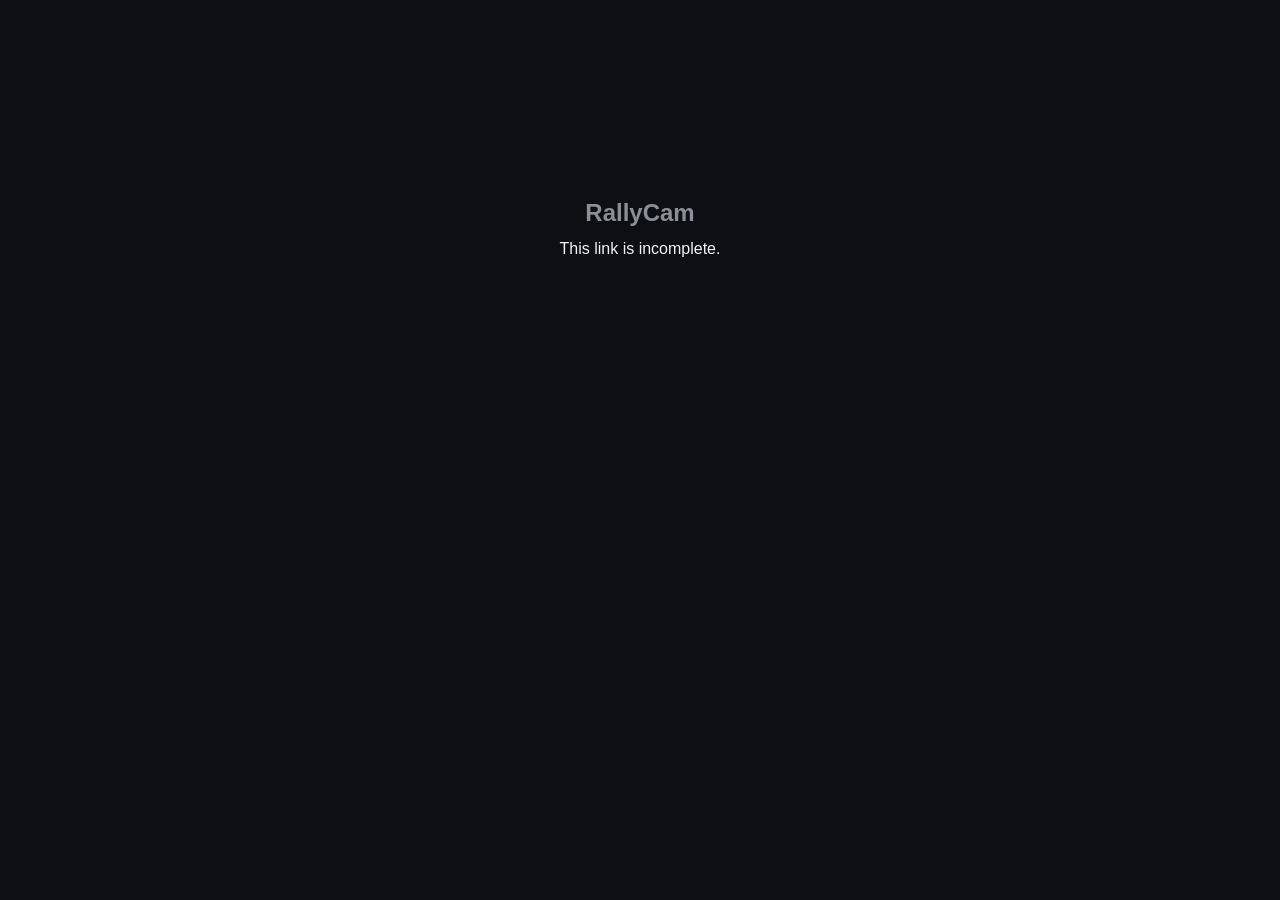
==== index.html @ 4c09b877 "Redesign collection match picker with score cards and selected-game state" ====
<!doctype html>
<html lang="en">
<head>
  <meta charset="utf-8">
  <meta name="viewport" content="width=device-width, initial-scale=1">
  <meta name="referrer" content="no-referrer">
  <meta name="robots" content="noindex, nofollow">
  <meta name="color-scheme" content="dark">
  <meta name="theme-color" content="#0E0F12">
  <meta http-equiv="Content-Security-Policy" content="default-src 'none'; script-src 'self' https://www.youtube.com https://s.ytimg.com; style-src 'self'; frame-src https://www.youtube.com; img-src 'self' data:; base-uri 'none'; form-action 'none'">
  <title>RallyCam match</title>
  <meta property="og:type" content="website">
  <meta property="og:title" content="RallyCam match">
  <meta property="og:description" content="Score, momentum, stats and clips from a table tennis match.">
  <meta name="description" content="Score, momentum, stats and clips from a table tennis match.">
  <link rel="icon" href="data:,">
  <link rel="stylesheet" href="style.css?v=match-picker-3">
</head>
<body>
  <div id="app">
    <main class="page"><p class="message">Loading match…</p></main>
  </div>
  <noscript><main class="page"><p class="message">This page needs JavaScript to show the match.</p></main></noscript>
  <script type="module" src="app.js?v=match-picker-3"></script>
</body>
</html>
---- style.css ----
:root {
  --bg: #0e0f12;
  --card: #1a1c21;
  --sheet: #17191d;
  --sheet-head: #1f2228;
  --rule: #23262c;
  --sep: #262931;
  --text: #f2f3f5;
  --dim: #8b8f98;
  --num: #6b707a;
  --lose: #5d626c;
  --left: #ffd23f;
  --right: #5aa9ff;
  --left-tint: rgba(255, 210, 63, 0.16);
  --right-tint: rgba(90, 169, 255, 0.16);
}

* { box-sizing: border-box; }

html { -webkit-text-size-adjust: 100%; background: var(--bg); }

body {
  margin: 0;
  background: var(--bg);
  color: var(--text);
  font: 14px/1.4 -apple-system, BlinkMacSystemFont, "SF Pro Text", "Segoe UI", Roboto, "Helvetica Neue", Arial, sans-serif;
}

.page {
  max-width: 480px;
  margin: 0 auto;
  padding: max(16px, env(safe-area-inset-top)) 16px max(28px, env(safe-area-inset-bottom));
}

h1, h2, p { margin: 0; }

/* A collection keeps every game in the same page, with its own video and timing. */
.collection { max-width: 520px; margin: 0 auto; padding-top: max(20px, env(safe-area-inset-top)); }
.collection-top { padding: 12px 20px 22px; border-bottom: 1px solid var(--rule); }
.collection-top h1 { font-size: clamp(26px, 6vw, 36px); font-weight: 800; margin-top: 8px; overflow-wrap: anywhere; }
.collection-count { color: var(--dim); margin-top: 8px; }
.collection-nav { margin: 18px 16px 0; }
.match-picker { background: var(--card); border: 1px solid var(--sep); border-radius: 18px; overflow: clip; }
.match-picker summary { padding: 18px; cursor: pointer; list-style: none; }
.match-picker summary::-webkit-details-marker { display: none; }
.picker-current { display: block; }
.picker-current-meta { display: flex; align-items: center; justify-content: space-between; gap: 12px; margin-bottom: 14px; color: var(--left); font-size: 12px; font-weight: 700; }
.picker-change { display: inline-flex; align-items: center; gap: 7px; color: var(--dim); font-weight: 500; }
.picker-chevron { display: inline-block; font-size: 20px; line-height: 14px; transition: transform 150ms; }
.match-picker[open] .picker-chevron { transform: rotate(180deg); }
.picker-teams { display: grid; gap: 8px; }
.picker-team { display: grid; grid-template-columns: minmax(0, 1fr) auto; align-items: center; column-gap: 20px; text-align: left; color: var(--text); font-size: 15px; font-weight: 600; }
.picker-team > span { overflow-wrap: anywhere; }
.picker-team b { min-width: 30px; text-align: right; font-size: 23px; line-height: 1.1; font-weight: 800; font-variant-numeric: tabular-nums; }
.picker-team.is-winner b { color: var(--left); }
.picker-panel { padding: 0 8px 8px; border-top: 1px solid var(--sep); }
.picker-panel-title { padding: 16px 10px 10px; color: var(--dim); font-size: 10px; font-weight: 700; text-transform: uppercase; letter-spacing: 1.5px; }
.picker-list { display: grid; gap: 5px; max-height: 350px; overflow-y: auto; overscroll-behavior: contain; scrollbar-color: var(--num) transparent; }
.picker-choice { display: flex; gap: 12px; width: 100%; min-width: 0; padding: 14px 10px; border: 1px solid transparent; border-radius: 12px; background: transparent; color: var(--text); font: inherit; cursor: pointer; }
.picker-choice:hover { background: rgba(255,255,255,0.04); }
.picker-choice.is-selected { background: rgba(255,210,63,0.06); border-color: rgba(255,210,63,0.28); }
.picker-number { display: grid; place-items: center; flex: 0 0 26px; height: 26px; border: 1px solid var(--sep); border-radius: 50%; color: var(--dim); font-size: 11px; }
.is-selected .picker-number { color: var(--bg); background: var(--left); border-color: var(--left); font-weight: 800; }
.picker-choice-content { flex: 1; min-width: 0; }
.picker-choice-meta { display: flex; justify-content: space-between; gap: 10px; margin-bottom: 10px; color: var(--dim); font-size: 10px; text-align: left; }
.is-selected .picker-choice-meta > span { color: var(--left); }
.picker-choice .picker-team { font-size: 13px; font-weight: 500; }
.picker-choice .picker-team b { font-size: 18px; }
.collection-buttons { display: flex; gap: 10px; margin-top: 12px; }
.collection-buttons button { flex: 1; padding: 12px 8px; border: 0; border-radius: 10px; background: var(--sheet-head); color: var(--text); font: inherit; font-weight: 600; cursor: pointer; }
.collection-buttons button:disabled { opacity: 0.35; cursor: default; }
.collection-buttons button:not(:disabled):last-child { background: var(--left); color: var(--bg); }
button:focus-visible, summary:focus-visible, a:focus-visible { outline: 2px solid var(--left); outline-offset: -3px; }
@media (prefers-reduced-motion: reduce) { .picker-chevron { transition: none; } }

.top { margin: 4px 2px 14px; }
.eyebrow { color: var(--dim); font-size: 12px; font-weight: 600; letter-spacing: 0.04em; text-transform: uppercase; }
.top h1 { font-size: 24px; font-weight: 800; letter-spacing: -0.01em; margin-top: 2px; overflow-wrap: anywhere; }

.sec { color: var(--dim); font-size: 11px; font-weight: 700; text-transform: uppercase; letter-spacing: 0.06em; margin: 20px 2px 8px; }

/* Result card */
.hero { background: var(--card); border-radius: 16px; padding: 14px; }
.hero .r { display: flex; justify-content: space-between; align-items: center; gap: 12px; padding: 4px 0; font-weight: 700; font-size: 14px; }
.hero .nm { overflow-wrap: anywhere; }
.hero .score { font-size: 26px; font-weight: 800; font-variant-numeric: tabular-nums; }
.hero .score.win { color: var(--left); }
.hero .meta { color: var(--dim); font-size: 12px; margin-top: 6px; }

/* Watch */
.watch { display: flex; flex-wrap: wrap; align-items: center; justify-content: center; gap: 8px 16px; margin-top: 10px; }
.btn {
  flex: 1 1 100%;
  appearance: none; border: 0; border-radius: 12px; cursor: pointer;
  background: var(--left); color: var(--bg);
  font: inherit; font-size: 16px; font-weight: 700; padding: 13px 16px;
}
.btn:active { opacity: 0.85; }
.ytlink { color: var(--left); font-size: 13px; font-weight: 600; text-decoration: none; }
.player-wrap { flex: 1 1 100%; }
.player-wrap[hidden], .note[hidden] { display: none; }
.frame { aspect-ratio: 16 / 9; background: #000; border-radius: 12px; overflow: hidden; }
.frame iframe { display: block; width: 100%; height: 100%; border: 0; }
.note { background: var(--card); border-radius: 10px; color: var(--dim); font-size: 13px; padding: 10px 12px; margin-top: 8px; }
.novideo { color: var(--dim); font-size: 13px; text-align: center; margin-top: 12px; }

/* Chart */
.chart { background: var(--card); border-radius: 14px; padding: 10px 8px 6px; }
.chart .lg { display: flex; justify-content: space-between; gap: 8px; color: var(--dim); font-size: 10.5px; padding: 0 4px 4px; }
.chart .lg span { overflow: hidden; text-overflow: ellipsis; white-space: nowrap; }
.chart svg { display: block; height: 130px; }
.chart .empty { color: var(--dim); text-align: center; padding: 40px 0; }

/* Stats */
.tiles { display: grid; grid-template-columns: 1fr 1fr; gap: 8px; }
.tile { background: var(--card); border-radius: 14px; padding: 10px 12px; min-width: 0; }
.tile .k { color: var(--dim); font-size: 12px; }
.tile .v { font-size: 17px; font-weight: 800; margin-top: 3px; font-variant-numeric: tabular-nums; white-space: nowrap; overflow: hidden; text-overflow: ellipsis; }
.tile small { font-size: 11px; color: var(--dim); font-weight: 600; }

/* Scoresheet */
.sechead { display: flex; justify-content: space-between; align-items: flex-end; }
.toggle {
  appearance: none; border: 0; border-radius: 999px; cursor: pointer;
  background: var(--card); color: var(--text);
  font: inherit; font-size: 12.5px; font-weight: 600; padding: 6px 12px; margin-bottom: 6px;
}
.toggle[aria-pressed="true"] { background: var(--left); color: var(--bg); }

.sheet { background: var(--sheet); border-radius: 16px; }
.hd, .row, .tagrow { display: grid; grid-template-columns: 34px 1fr 1fr 34px; align-items: center; }
.hd {
  position: sticky; top: 0; z-index: 2;
  background: var(--sheet-head); padding: 10px 0 9px;
  border-radius: 16px 16px 0 0;
}
.hd .tm { text-align: center; font-size: 11px; font-weight: 800; letter-spacing: 0.02em; line-height: 1.25; padding: 0 2px; overflow-wrap: anywhere; }
.left { --c: var(--left); --tint: var(--left-tint); }
.right { --c: var(--right); --tint: var(--right-tint); }
.hd .tm { color: var(--c); }

.row { border-top: 1px solid var(--rule); min-height: 40px; }
.row[data-play] { cursor: pointer; -webkit-tap-highlight-color: transparent; }
.row[data-play]:active, .row.playing { background: rgba(255, 255, 255, 0.05); }
.row:focus-visible { outline: 2px solid var(--right); outline-offset: -2px; }
.row .n { text-align: center; color: var(--num); font-size: 11.5px; font-variant-numeric: tabular-nums; }
.cell {
  position: relative; display: flex; align-items: center; justify-content: center;
  align-self: stretch;
  font-size: 17px; font-weight: 600; color: var(--lose); font-variant-numeric: tabular-nums;
}
/* Rounded tinted winning cell: no edge line, no bar. */
.cell.won { background: var(--tint); color: var(--c); font-weight: 800; border-radius: 9px; margin: 3px 4px; }
.cell .sv { position: absolute; left: 10px; font-size: 9.5px; font-weight: 700; color: var(--dim); letter-spacing: 0.02em; }
.cell.won .sv { left: 10px; color: var(--c); opacity: 0.8; }
.act { text-align: center; color: var(--dim); font-size: 12px; }
.act .st { color: var(--left); font-size: 14px; }
.act .pl { color: var(--right); font-size: 10px; }

.tagrow { border-top: 1px solid var(--rule); }
.tag {
  grid-column: 2 / 4; justify-self: center; margin: 6px 0; max-width: 100%;
  font-size: 10.5px; font-weight: 800; letter-spacing: 0.02em; text-align: center;
  color: var(--c); border: 1px solid var(--c); border-radius: 999px; padding: 3px 10px; background: var(--tint);
}
.tag.gp { color: var(--text); border-color: var(--lose); background: var(--rule); }
.tag.win { color: var(--bg); background: var(--c); }
.sheet > :last-child { border-radius: 0 0 16px 16px; }

.empty-hl { display: none; color: var(--dim); font-size: 13px; text-align: center; padding: 14px; }
.sheet.hl-only .row:not(.hl), .sheet.hl-only .tagrow:not(.hl) { display: none; }
.sheet.hl-only[data-stars="0"] .empty-hl { display: block; }

.key { color: var(--dim); font-size: 11.5px; margin: 10px 4px 0; line-height: 1.5; }
.key b { color: var(--text); }

.message { text-align: center; padding: 20vh 0 0; }
.message h1 { font-size: 24px; font-weight: 800; margin-bottom: 8px; }
main > .message { color: var(--dim); }
.message p { color: var(--text); font-size: 16px; }

@media (prefers-reduced-motion: reduce) { * { scroll-behavior: auto !important; } }

/* The privacy page: plain reading text. */
.prose { padding-top: 24px; padding-bottom: 40px; }
.prose h1 { font-size: 22px; margin: 0 0 12px; }
.prose h2 { font-size: 16px; margin: 24px 0 6px; }
.prose p { color: var(--text); margin: 0 0 10px; line-height: 1.5; }
.prose a { color: var(--right); }
.prose code { color: var(--left); }
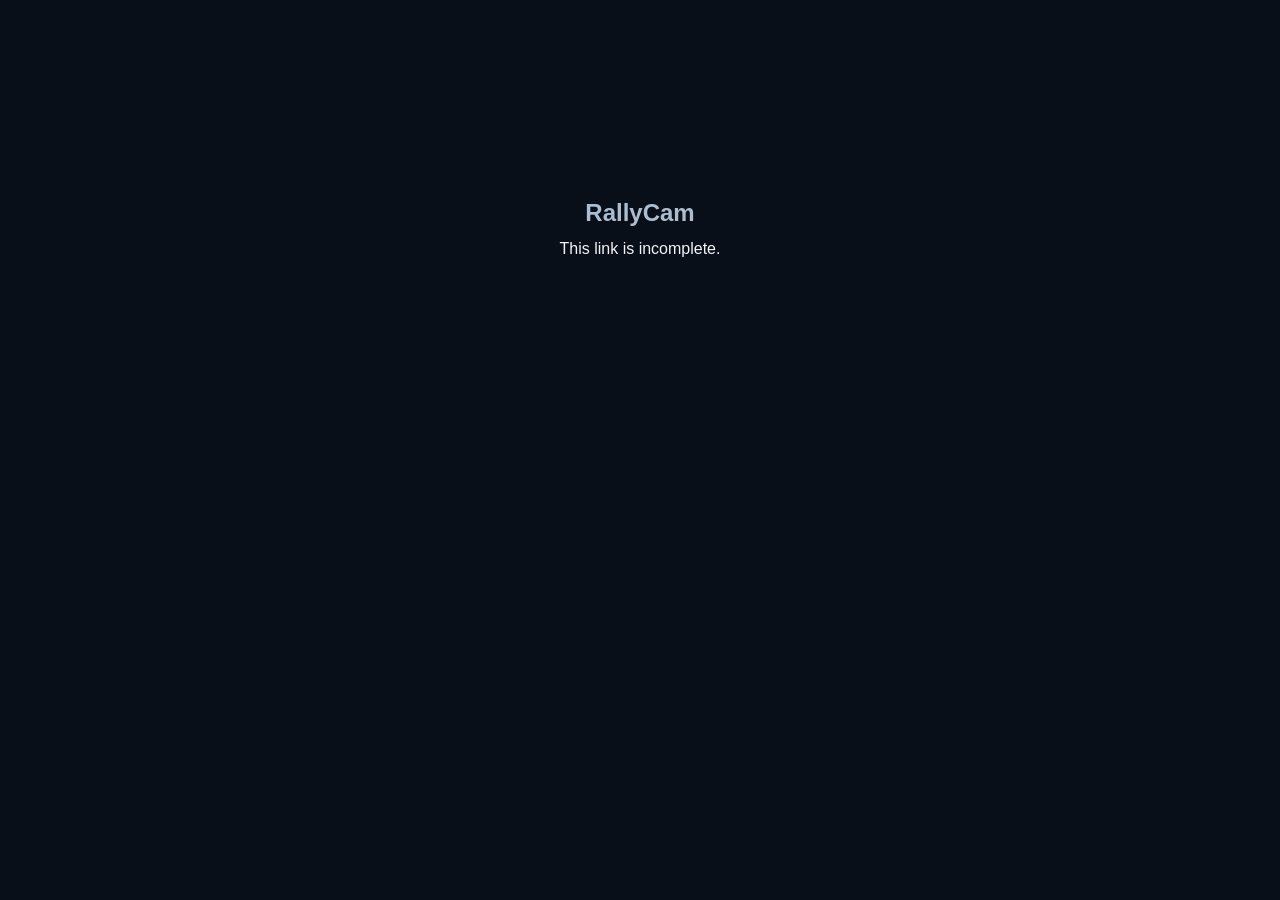
==== commit 152f85a6: "Match shared day review and replay styling to the app" ====
--- a/index.html
+++ b/index.html
@@ -7,20 +7,20 @@
   <meta name="robots" content="noindex, nofollow">
   <meta name="color-scheme" content="dark">
   <meta name="theme-color" content="#0E0F12">
-  <meta http-equiv="Content-Security-Policy" content="default-src 'none'; script-src 'self' https://www.youtube.com https://s.ytimg.com; style-src 'self'; frame-src https://www.youtube.com; img-src 'self' data:; base-uri 'none'; form-action 'none'">
+  <meta http-equiv="Content-Security-Policy" content="default-src 'none'; script-src 'self' https://www.youtube.com https://s.ytimg.com; style-src 'self'; frame-src https://www.youtube.com; img-src 'self' data:; connect-src https://rallycam-share-storage.richardisbluehd.chatgpt.site; base-uri 'none'; form-action 'none'">
   <title>RallyCam match</title>
   <meta property="og:type" content="website">
   <meta property="og:title" content="RallyCam match">
   <meta property="og:description" content="Score, momentum, stats and clips from a table tennis match.">
   <meta name="description" content="Score, momentum, stats and clips from a table tennis match.">
   <link rel="icon" href="data:,">
-  <link rel="stylesheet" href="style.css?v=match-picker-3">
+  <link rel="stylesheet" href="style.css?v=app-match-4">
 </head>
 <body>
   <div id="app">
     <main class="page"><p class="message">Loading match…</p></main>
   </div>
   <noscript><main class="page"><p class="message">This page needs JavaScript to show the match.</p></main></noscript>
-  <script type="module" src="app.js?v=match-picker-3"></script>
+  <script type="module" src="app.js?v=app-match-4"></script>
 </body>
 </html>
--- a/style.css
+++ b/style.css
@@ -39,6 +39,33 @@
 .collection-top { padding: 12px 20px 22px; border-bottom: 1px solid var(--rule); }
 .collection-top h1 { font-size: clamp(26px, 6vw, 36px); font-weight: 800; margin-top: 8px; overflow-wrap: anywhere; }
 .collection-count { color: var(--dim); margin-top: 8px; }
+.collection-stats { margin: 18px 16px 0; background: var(--card); border: 1px solid var(--sep); border-radius: 18px; }
+.collection-stats summary { display: flex; align-items: center; justify-content: space-between; gap: 10px; padding: 16px; cursor: pointer; list-style: none; font-weight: 700; }
+.collection-stats summary::-webkit-details-marker { display: none; }
+.collection-stats summary > span:last-child { color: var(--dim); font-size: 10px; font-weight: 500; }
+.collection-stats details[open] > summary .picker-chevron { transform: rotate(180deg); }
+.collection-stats-body { padding: 0 14px 16px; border-top: 1px solid var(--sep); }
+.stats-scope { color: var(--dim); font-size: 11px; margin: 12px 0; }
+.record-heading, .record-row { display: grid; grid-template-columns: minmax(0,1fr) 52px 65px; align-items: center; gap: 8px; text-align: right; }
+.record-heading { padding: 8px 10px; color: var(--dim); font-size: 10px; }
+.record-heading > span:first-child { text-align: left; }
+.record-list { max-height: 230px; overflow-y: auto; display: grid; gap: 4px; }
+.record-row { width: 100%; border: 1px solid transparent; background: transparent; color: var(--text); border-radius: 10px; padding: 12px 10px; font: inherit; font-size: 13px; cursor: pointer; font-variant-numeric: tabular-nums; }
+.record-row:hover { background: rgba(255,255,255,0.04); }
+.record-row[aria-pressed="true"] { background: rgba(255,210,63,0.07); border-color: rgba(255,210,63,0.25); }
+.record-row[aria-pressed="true"] b { color: var(--left); }
+.record-name { text-align: left; font-weight: 600; overflow-wrap: anywhere; }
+.collection-stats h3 { margin: 22px 2px 4px; font-size: 15px; overflow-wrap: anywhere; }
+.collection-stats h3 span { color: var(--dim); font-weight: 500; }
+.faceoff-key { color: var(--dim); font-size: 10px; margin: 0 2px 12px; }
+.faceoff-list { max-height: 300px; overflow-y: auto; display: grid; gap: 8px; }
+.faceoff { padding: 12px; border-radius: 12px; background: var(--bg); }
+.faceoff-title { display: flex; justify-content: space-between; align-items: center; gap: 16px; font-size: 13px; font-weight: 600; }
+.faceoff-title > span { overflow-wrap: anywhere; }
+.faceoff-title strong { font-size: 24px; color: var(--left); font-variant-numeric: tabular-nums; white-space: nowrap; }
+.faceoff-title strong > span { color: var(--dim); padding: 0 3px; }
+.faceoff-meta { display: grid; gap: 4px; margin-top: 7px; color: var(--dim); font-size: 10px; }
+.stats-footnote { color: var(--dim); font-size: 10px; line-height: 1.6; margin: 14px 2px 0; }
 .collection-nav { margin: 18px 16px 0; }
 .match-picker { background: var(--card); border: 1px solid var(--sep); border-radius: 18px; overflow: clip; }
 .match-picker summary { padding: 18px; cursor: pointer; list-style: none; }
@@ -128,7 +155,7 @@
 .toggle[aria-pressed="true"] { background: var(--left); color: var(--bg); }
 
 .sheet { background: var(--sheet); border-radius: 16px; }
-.hd, .row, .tagrow { display: grid; grid-template-columns: 34px 1fr 1fr 34px; align-items: center; }
+.hd, .row, .tagrow { display: grid; grid-template-columns: 34px 1fr 1fr 82px; align-items: center; }
 .hd {
   position: sticky; top: 0; z-index: 2;
   background: var(--sheet-head); padding: 10px 0 9px;
@@ -188,3 +215,15 @@
 .prose p { color: var(--text); margin: 0 0 10px; line-height: 1.5; }
 .prose a { color: var(--right); }
 .prose code { color: var(--left); }
+
+.share-point { margin-left: 5px; padding: 9px 5px; color: var(--right); background: transparent; border: 0; font: inherit; cursor: pointer; }
+.share-point:focus-visible { outline: 2px solid var(--right); }
+.row.selected-point { outline: 2px solid var(--right); outline-offset: -2px; }
+
+/* Match the app's midnight, mint and violet review surfaces. */
+:root{--bg:#080f18;--card:#111e2c;--sheet:#101b29;--sheet-head:#18293b;--rule:#293b4d;--sep:#293b4d;--text:#f4f4f7;--dim:#acbdcf;--left:#68e8cd;--right:#b9a0ff;--left-tint:rgba(104,232,205,.15);--right-tint:rgba(185,160,255,.15)}
+.collection{max-width:760px}.collection-top{border:0;padding-bottom:12px}.collection-stats,.hero,.chart{border:1px solid var(--sep);border-radius:20px}.collection-nav .match-picker,.collection-buttons{display:none}.day-library{margin:20px;padding:18px;background:var(--card);border:1px solid var(--sep);border-radius:22px}.day-library h2{font-size:25px;margin:6px 0}.day-formats{display:flex;margin:16px 0;padding:4px;border-radius:11px;background:var(--bg);gap:4px}.day-formats button{flex:1;color:var(--dim);border:0;border-radius:8px;background:transparent;padding:10px;font:600 14px system-ui;cursor:pointer}.day-formats button[aria-pressed=true]{color:var(--bg);background:var(--left)}.player-search{display:grid;gap:8px;font-weight:600}.player-search input{width:100%;border:1px solid var(--sep);background:var(--bg);padding:12px;border-radius:12px;color:var(--text);font:16px system-ui}.matchup-format{color:var(--left);font-size:15px;margin:22px 0 10px}.matchup-card{background:var(--bg);border:1px solid var(--sep);border-radius:16px;margin:0 0 16px;overflow:hidden}.matchup-card summary{padding:12px;cursor:pointer}.matchup-heading{display:inline-flex;width:calc(100% - 24px);align-items:center;gap:14px}.matchup-heading>span{flex:1;min-width:0}.matchup-heading small{display:block;color:var(--left);font-size:11px;margin-bottom:4px}.matchup-heading strong{font-size:14px;overflow-wrap:anywhere}.matchup-heading>b{font-size:22px;font-variant-numeric:tabular-nums}.matchup-game{display:flex;gap:12px;align-items:center;width:100%;border:0;border-top:1px solid var(--sep);padding:12px;background:transparent;text-align:left;color:var(--text);cursor:pointer}.matchup-game.is-current{background:var(--left-tint)}.game-number,.game-kind{font-size:11px;color:var(--dim)}.game-teams{display:grid;gap:6px;flex:1;min-width:0}.game-teams>span{display:flex;align-items:baseline;gap:12px;justify-content:space-between;overflow-wrap:anywhere;font-size:15px;font-weight:600}.game-teams b{font-size:19px;font-variant-numeric:tabular-nums}.game-kind{max-width:68px}.matchup-key{font-size:11px;color:var(--dim);padding:8px 12px}.page{max-width:720px}.collection-match .page{padding-top:12px}
+.frame{position:relative;isolation:isolate}.frame:fullscreen{width:100vw;height:100dvh;aspect-ratio:auto;border-radius:0}#tracking-controls{display:none}.replay-tap{position:absolute;inset:0;z-index:2}.replay-chrome{position:absolute;inset:0;z-index:3;pointer-events:none;color:white}.replay-chrome button,.replay-chrome input,.replay-chrome select{pointer-events:auto}.replay-prev,.replay-next{position:absolute;top:50%;transform:translateY(-50%);width:44px;height:44px;border:1px solid #ffffff22;border-radius:50%;background:#0009;color:#fff;font-size:30px;cursor:pointer}.replay-prev{left:12px}.replay-next{right:12px}.replay-score{position:absolute;bottom:66px;left:12px;background:#000c;border:1px solid #ffffff22;border-radius:9px;padding:8px 10px;min-width:110px;max-width:45%;font-size:12px}.replay-score>div{display:flex;gap:12px;justify-content:space-between;border-left:3px solid var(--left);padding-left:6px}.replay-score>div+div{border-color:var(--right);margin-top:4px}.replay-score b{font-size:15px;font-variant-numeric:tabular-nums}.replay-bar{position:absolute;bottom:10px;left:10px;right:10px;display:flex;align-items:center;gap:8px;border-radius:12px;background:#000c;padding:5px 8px}.replay-bar button{background:none;border:0;color:white;min-width:36px;min-height:40px;font-size:19px;cursor:pointer}.replay-seek{flex:1;min-width:20px;accent-color:var(--left)}.replay-time,.replay-duration{font-size:11px;font-variant-numeric:tabular-nums}.replay-speed{color:white;background:#17202b;border:0;border-radius:8px;font-size:12px;min-height:36px}.replay-bar button[data-action=tracking]{color:#ffffff77}.replay-bar button.tracking-on{color:var(--left)}.replay-notice{position:absolute;top:50%;left:50%;transform:translate(-50%,-50%);padding:8px 14px;border-radius:30px;background:#000b;font-size:12px;max-width:80%}.replay-bar,.replay-prev,.replay-next{transition:opacity .22s}.chrome-hidden .replay-bar,.chrome-hidden .replay-prev,.chrome-hidden .replay-next{opacity:0;pointer-events:none}.chrome-hidden .replay-bar>*{pointer-events:none}.chrome-hidden .replay-score{bottom:12px}button:focus-visible,input:focus-visible,select:focus-visible{outline:2px solid var(--left);outline-offset:3px}@media(max-width:480px){.day-library{margin:12px;padding:14px}.replay-bar{gap:3px;left:5px;right:5px;padding:2px 4px}.replay-duration{display:none}.replay-bar button{min-width:30px;font-size:16px}.replay-speed{max-width:48px}.replay-score{font-size:10px;bottom:58px}.replay-prev,.replay-next{width:38px;height:38px}}
+@media(prefers-reduced-motion:reduce){.replay-bar,.replay-prev,.replay-next{transition:none}}
+
+.day-metrics{display:grid;grid-template-columns:repeat(3,1fr);gap:12px;margin:0 0 20px}.day-metrics>div{display:grid;gap:4px}.day-metrics b{font-size:32px;font-variant-numeric:tabular-nums;letter-spacing:-1px}.day-metrics span{font-size:12px;color:var(--dim)}
